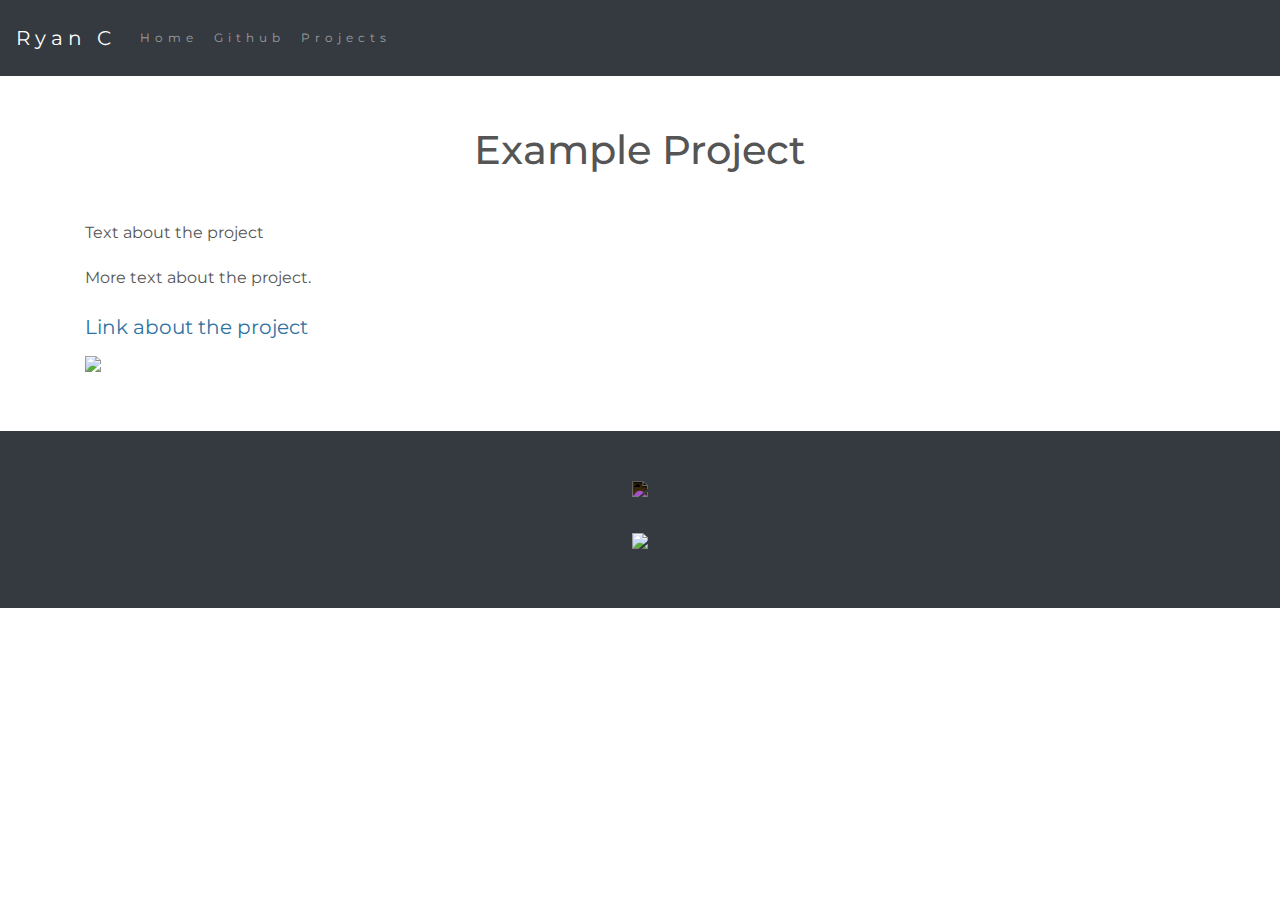
==== projects/entry1-deltamath.html @ fa06612e "minor fix" ====
<!DOCTYPE html>
<html lang="en">

<head>
    <title class="owner-name">#</title>
    <meta charset="utf-8">
    <meta name="viewport" content="width=device-width, initial-scale=1">
    <link rel="stylesheet" href="https://stackpath.bootstrapcdn.com/bootstrap/4.3.1/css/bootstrap.min.css">
    <link href="https://fonts.googleapis.com/css?family=Montserrat" rel="stylesheet">
    <link rel="stylesheet" href="../style.css" type="text/css">
    <script src="https://code.jquery.com/jquery-3.3.1.slim.min.js"></script>
    <script src="https://cdnjs.cloudflare.com/ajax/libs/popper.js/1.14.7/umd/popper.min.js"></script>
    <script src="https://stackpath.bootstrapcdn.com/bootstrap/4.3.1/js/bootstrap.min.js"></script>

</head>

<body>

    <!-- Navbar -->

    <nav class="navbar navbar-expand-lg navbar-dark bg-dark">
        <a class="navbar-brand owner-name" href="#"></a>
        <button class="navbar-toggler" type="button" data-toggle="collapse" data-target="#navbarSupportedContent" aria-controls="navbarSupportedContent" aria-expanded="false" aria-label="Toggle navigation">
            <span class="navbar-toggler-icon"></span>
        </button>

        <div class="collapse navbar-collapse" id="navbarSupportedContent">
            <ul class="navbar-nav mr-auto">
                <li class="nav-item">
                    <a class="nav-link" href="../index.html">Home</a>
                </li>
                <li class="nav-item">
                    <a class="nav-link" href="#" id="github" target="_blank">Github</a>
                </li>
                <li class="nav-item">
                    <a class="nav-link" href="../index.html#projects">Projects</a>
                </li>
            </ul>
        </div>
    </nav>

    <!-- First Container -->
    <div class="container-fluid bg-1">
        <div class="container">

            <h1 class="margin text-center">Example Project</h1>
            <p>Text about the project</p>
            <p>More text about the project.</p>
            <a href="#">Link about the project</a><br>

            <!--EXAMPLE OF PREVIEW LINK-->
            <!--<a href="http://yourUserName.github.io/yourRepoName">Preview</a>-->
            <!--EXAMPLE OF GITHUB LINK-->
            <!--<a href="http://github.com/yourUserName/yourRepoName">Github</a>-->

            <img src="../img/avatar.png" class="img-fluid project-img">


            <div class="row">

                <!--
                <div class="col-sm-6">
                    Use this to...
                </div>
                <div class="col-sm-6">
                    ...make two columns
                </div>
                -->

            </div>

        </div>
    </div>



    <!-- Footer -->
    <footer class="container-fluid bg-4 text-center">
        <a href="#" target="_blank" id="fork"><img src="../img/fork.png"></a><br>
        <a href="https://hstatsep.github.io" target="_blank"><img src="https://hstatsep.github.io/img/hstatsep-logo-small.png" id="sep"></a>
    </footer>


    <script src="../script.js"></script>
</body>

</html>
---- style.css ----
html, body {
    height: 100%;
}

body {
    font: 20px Montserrat, sans-serif;
    line-height: 1.8;
    color: #f5f6f7;
}

p {
    font-size: 16px;
}

a {
    color: #2e72a1;
}

#logo, .project-img {
    max-height: 300px;
}

#fork img{
    height: 25px;
    margin-bottom: 25px;
    filter: invert(1);
}

#sep {
    height: 75px;
}

.margin {
    margin-bottom: 45px;
}

.bg-1 {
    background-color: #ffffff; /* White */
    color: #555555;
}

.bg-2 {
    background-color: #59AC84; /* Blue */
    color: #ffffff;
}

.card {
    color: black;
    text-align: left;
}

.card-title {
    font-weight: 700;
}

.bg-3 {
    background-color: #2C4E77; /* Black */
    color: #ffffff;
}

.bg-4 {
    background-color: #343a40; /* Dark Gray */
    color: #fff;
}

.container-fluid {
    padding-top: 50px;
    padding-bottom: 50px;
}

.navbar {
    padding-top: 15px;
    padding-bottom: 15px;
    border: 0;
    border-radius: 0;
    margin-bottom: 0;
    font-size: 12px;
    letter-spacing: 5px;
}

.navbar-nav li a:hover {
    color: #2e72a1 !important;
}
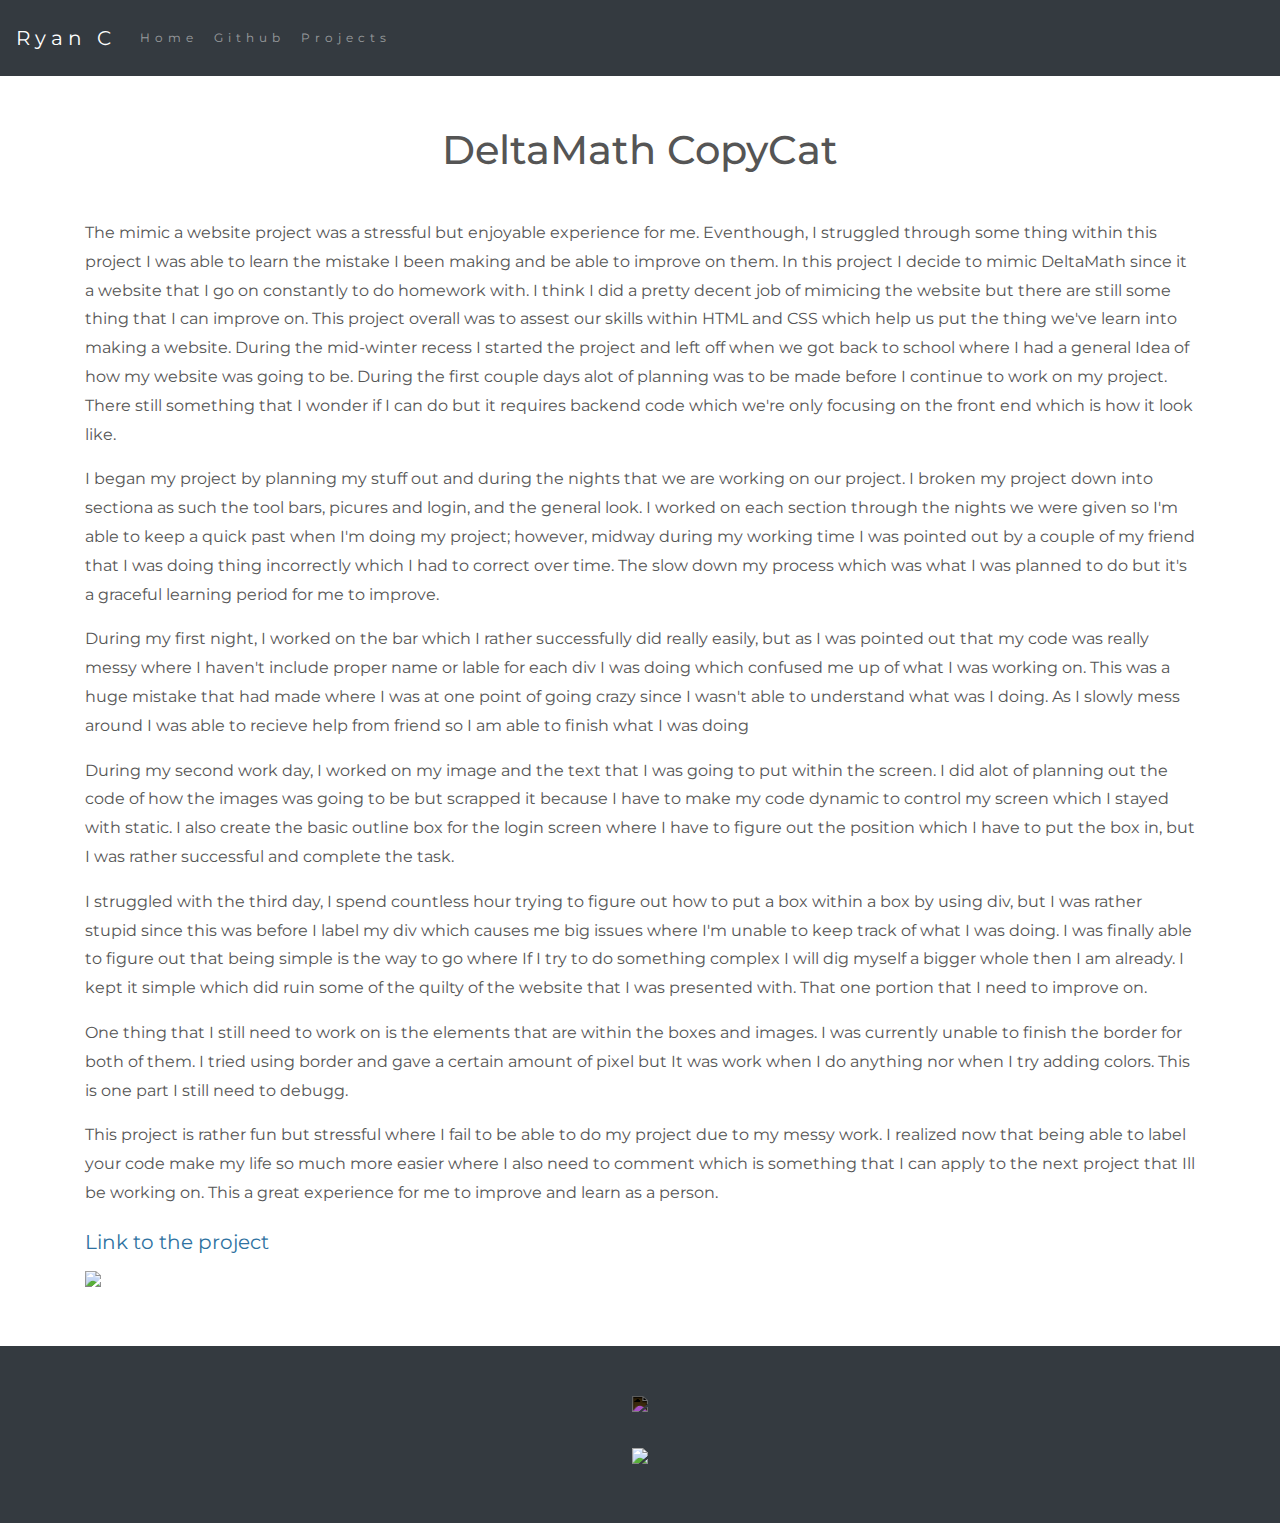
==== commit f4bf23bf: "added entry" ====
--- a/projects/entry1-deltamath.html
+++ b/projects/entry1-deltamath.html
@@ -43,10 +43,33 @@
     <div class="container-fluid bg-1">
         <div class="container">
 
-            <h1 class="margin text-center">Example Project</h1>
-            <p>Text about the project</p>
-            <p>More text about the project.</p>
-            <a href="#">Link about the project</a><br>
+            <h1 class="margin text-center">DeltaMath CopyCat</h1>
+            <p>
+                
+                The mimic a website project was a stressful but enjoyable experience for me. Eventhough, I struggled through some thing within this project I was able to learn the mistake I been making and be able to improve on them. In this project I decide to mimic DeltaMath since it a website that I go on constantly to do homework with. I think I did a pretty decent job of mimicing the website but there are still some thing that I can improve on. This project overall was to assest our skills within HTML and CSS which help us put the thing we've learn into making a website. During the mid-winter recess I started the project and left off when we got back to school where I had a general Idea of how my website was going to be. During the first couple days alot of planning was to be made before I continue to work on my project. There still something that I wonder if I can do but it requires backend code which we're only focusing on the front end which is how it look like.  
+            </p> 
+            <p>
+                
+                I began my project by planning my stuff out and during the nights that we are working on our project. I broken my project down into sectiona as such the tool bars, picures and login, and the general look. I worked on each section through the nights we were given so I'm able to keep a quick past when I'm doing my project; however, midway during my working time I was pointed out by a couple of my friend that I was doing thing incorrectly which I had to correct over time. The slow down my process which was what I was planned to do but it's a graceful learning period for me to improve.   
+            </p>
+            <p>
+                During my first night, I worked on the bar which I rather successfully did really easily, but as I was pointed out that my code was really messy where I haven't include proper name or lable for each div I was  doing which confused me up of what I was working on. This was a huge mistake that had made where I was at one point of going crazy since I wasn't able to understand what was I doing. As I slowly mess around I was able to recieve help from friend so I am able to finish what I was doing   
+            </p>
+            <p>
+                During my second work day, I worked on my image and the text that I was going to put within the screen. I did alot of planning out the code of how the images was going to be but scrapped it because I have to make my code dynamic to control my screen which I stayed with static. I also create the basic outline box for the login screen where I have to figure out the position which I have to put the box in, but I was rather successful and complete the task.   
+            </p>
+            <p>
+                I struggled with the third day, I spend countless hour trying to figure out how to put a box within a box by using div, but I was rather stupid since this was before I label my div which causes me big issues where I'm unable to keep track of what I was doing. I was finally able to figure out that being simple is the way to go where If I try to do something complex I will dig myself a bigger whole then I am already. I kept it simple which did ruin some of the quilty of the website that I was presented with. That one portion that I need to improve on.   
+            </p>  
+            <p>
+                One thing that I still need to work on is the elements that are within the boxes and images. I was currently unable to finish the border for both of them. I tried using border and gave a certain amount of pixel but It was work when I do anything nor when I try adding colors. This is one part I still need to debugg.   
+            </p>  
+            <p>
+                This project is rather fun but stressful where I fail to be able to do my project due to my messy work. I realized now that being able to label your code make my life so much more easier where I also need to comment which is something that I can apply to the next project that Ill be working on. This a great experience for me to improve and learn as a person.   
+            </p>
+                
+            
+            <a href="https://ryanc8401.github.io/delta-math-copy-cat/deltamath.html">Link to the project</a><br>
 
             <!--EXAMPLE OF PREVIEW LINK-->
             <!--<a href="http://yourUserName.github.io/yourRepoName">Preview</a>-->
